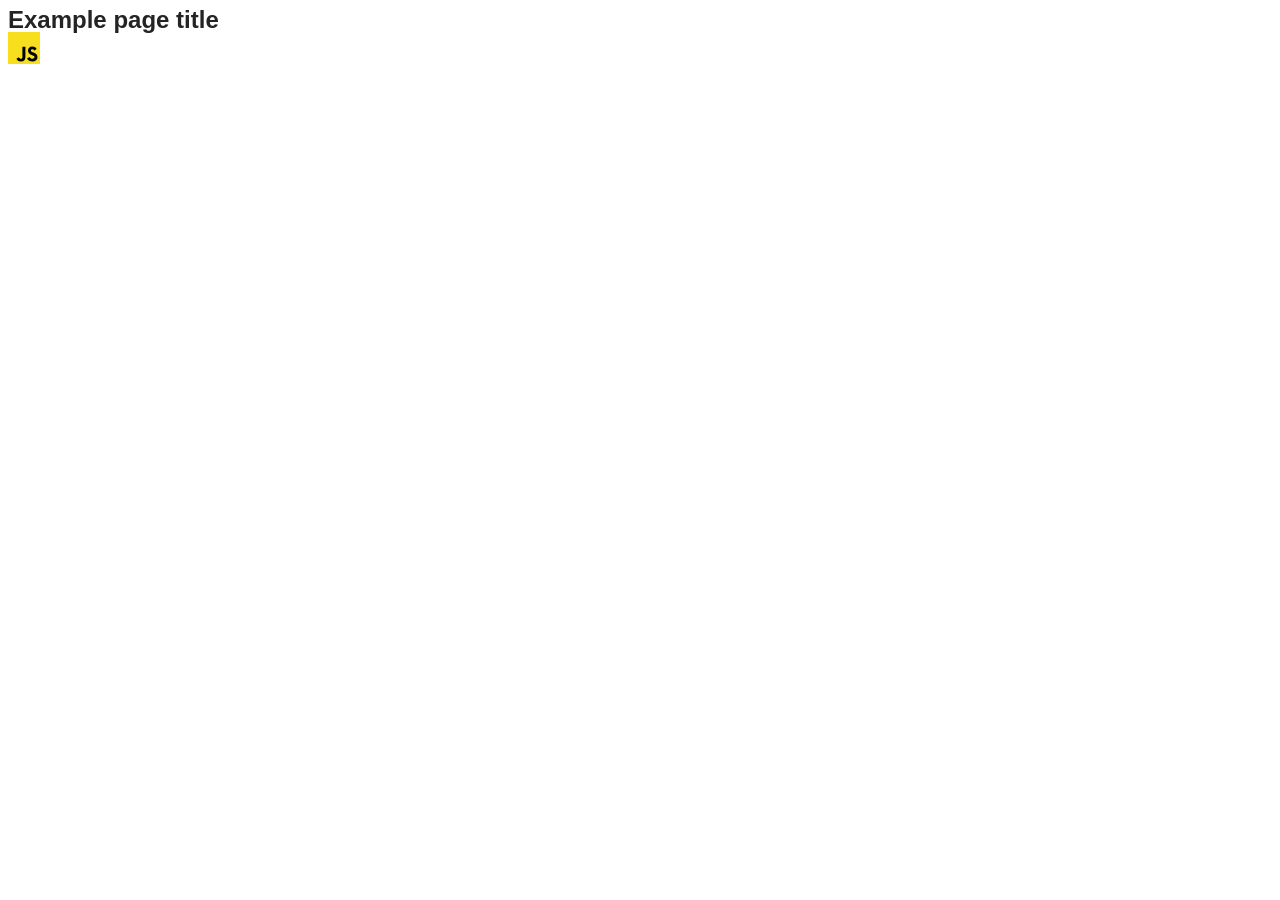
==== src/index.html @ 87f993c6 "Initial commit" ====
<!DOCTYPE html>
<html lang="en">
  <head>
    <meta charset="UTF-8" />
    <link rel="icon" type="image/svg+xml" href="/favicon.svg" />
    <meta name="viewport" content="width=device-width, initial-scale=1.0" />
    <title>Vanilla App Template</title>
    <link rel="stylesheet" href="./css/styles.css" />
  </head>
  <body>
    <load ="partials/header.html" />

    <section>
      <h1>Example page title</h1>
      <!-- Path to images as from index.html file -->
      <img src="./img/javascript.svg" alt="" />
    </section>

    <!-- Loads the specified .html file -->
    <load ="partials/vite-promo.html" />

    <script type="module" src="./main.js"></script>
  </body>
</html>
---- src/css/styles.css ----
/**
  |============================
  | include css partials with
  | default @import url()
  |============================
*/
@import url('./reset.css');
@import url('./vite-promo.css');
@import url('./header.css');

:root {
  font-family: Inter, Avenir, Helvetica, Arial, sans-serif;
  font-size: 16px;
  line-height: 24px;
  font-weight: 400;

  color: #242424;
  background-color: rgba(255, 255, 255, 0.87);

  font-synthesis: none;
  text-rendering: optimizeLegibility;
  -webkit-font-smoothing: antialiased;
  -moz-osx-font-smoothing: grayscale;
  -webkit-text-size-adjust: 100%;
}
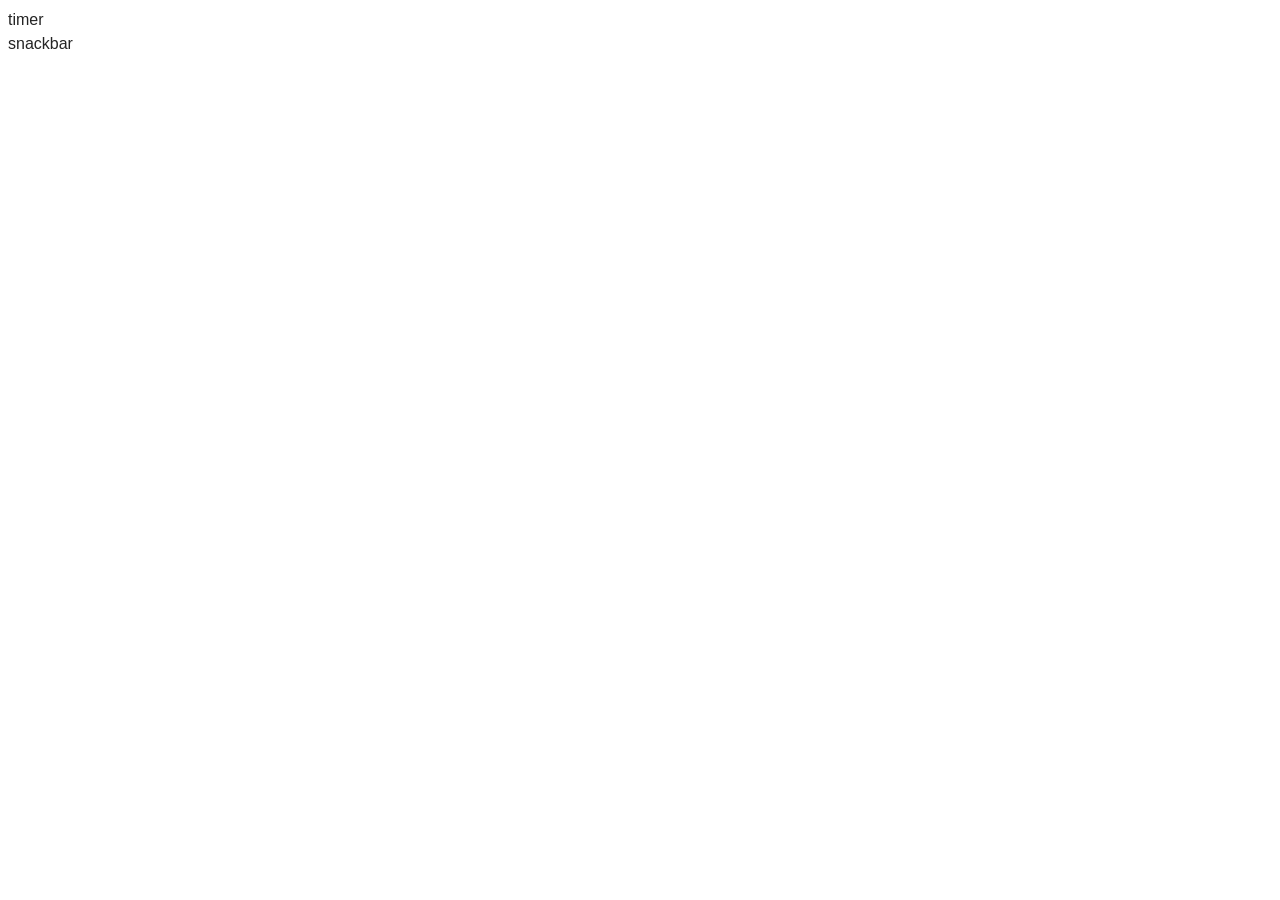
==== commit 431509fc: "Updated" ====
--- a/src/index.html
+++ b/src/index.html
@@ -1,24 +1,19 @@
 <!DOCTYPE html>
 <html lang="en">
-  <head>
-    <meta charset="UTF-8" />
-    <link rel="icon" type="image/svg+xml" href="/favicon.svg" />
-    <meta name="viewport" content="width=device-width, initial-scale=1.0" />
-    <title>Vanilla App Template</title>
-    <link rel="stylesheet" href="./css/styles.css" />
-  </head>
-  <body>
-    <load ="partials/header.html" />
 
-    <section>
-      <h1>Example page title</h1>
-      <!-- Path to images as from index.html file -->
-      <img src="./img/javascript.svg" alt="" />
-    </section>
+<head>
+  <meta charset="UTF-8" />
+  <link rel="icon" type="image/svg+xml" href="/favicon.svg" />
+  <meta name="viewport" content="width=device-width, initial-scale=1.0" />
+  <title>Vanilla App Template</title>
+  <link rel="stylesheet" href="./css/styles.css" />
+</head>
 
-    <!-- Loads the specified .html file -->
-    <load ="partials/vite-promo.html" />
+<body>
+  <ul>
+    <li><a href="1-timer.html">timer</a></li>
+    <li><a href="2-snackbar.html">snackbar</a></li>
+  </ul>
+</body>
 
-    <script type="module" src="./main.js"></script>
-  </body>
-</html>
+</html>
